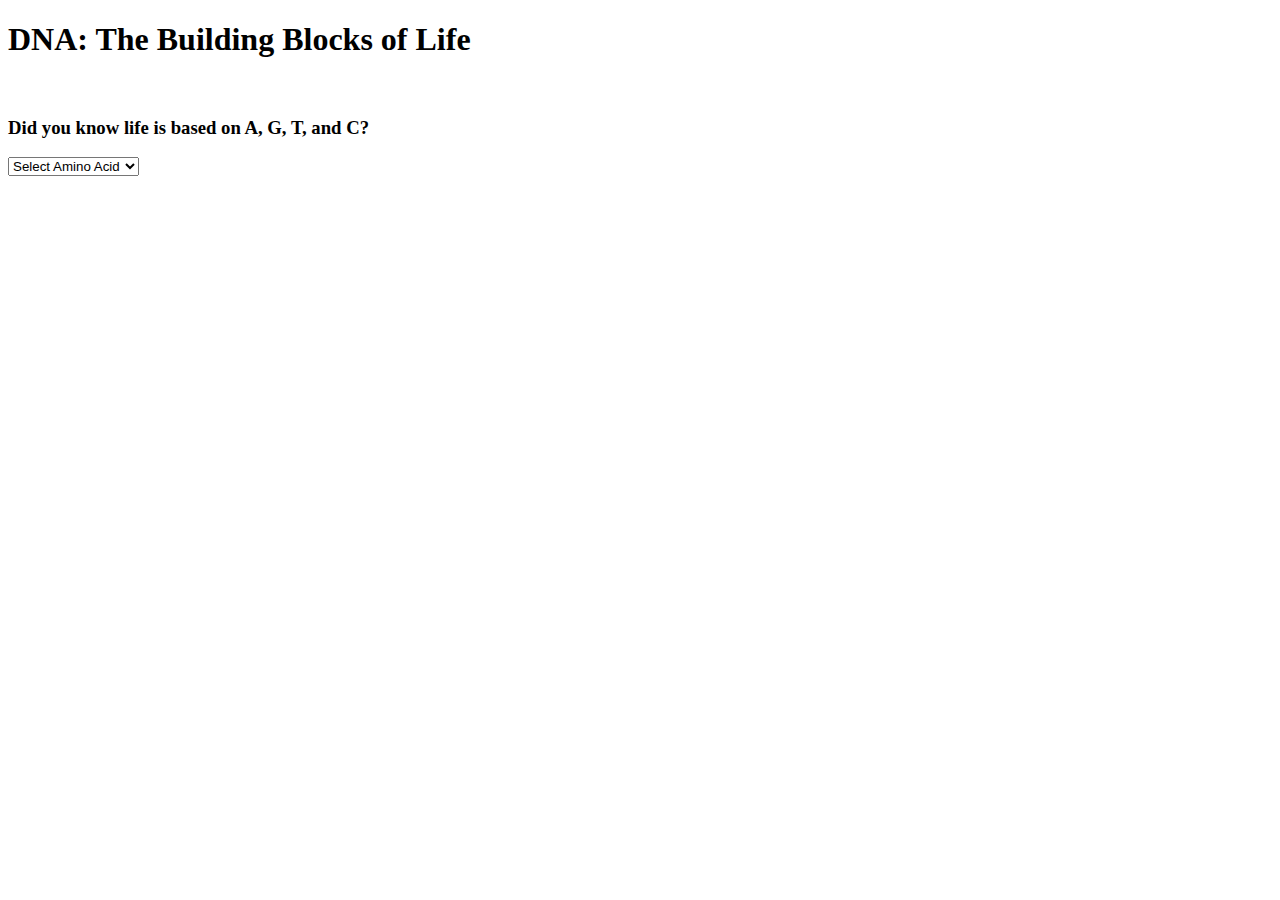
==== templates/index.html @ 9546c836 "Updating HTML" ====
<!doctype html>
<html lang="en">
  <head>
    <!-- Required meta tags -->
    <meta charset="utf-8">
    <link rel="stylesheet" href="{{ url_for('static', filename='style.css') }}">


    <title>D3.Nichelle.Audrey</title>
  </head>
  <body>
    <h1>DNA: The Building Blocks of Life</h1>
    <br>
      <h3>Did you know life is based on A, G, T, and C?</h3>
        <p></p>
         <tr>
           <div class = "container">
            <select id="selectpicker" id="selectaa">
              <option selected value="Isoleucine">Isoleucine</option>
              <option selected value="Leucine">Leucine</option>
              <option selected value="Valine">Valine</option>
              <option selected value="Methionine">Methionine</option>
              <option selected value="Glycine">Glycine</option>
              <option selected value="Alanine">Alanine</option>
              <option selected value="Serine">Serine</option>
              <option selected value="Threonine">Threonine</option>
              <option selected value="Cysteine">Cysteine</option>
              <option selected value="Proline">Proline</option>
              <option selected value="Asparagine">Asparagine</option>
              <option selected value="AsparticAcid">Aspartic Acid</option>
              <option selected value="selectfrom">Select Amino Acid</option>
            </div>
         </tr>
         <tr valign=top>
            <td>

  </body>
</html>
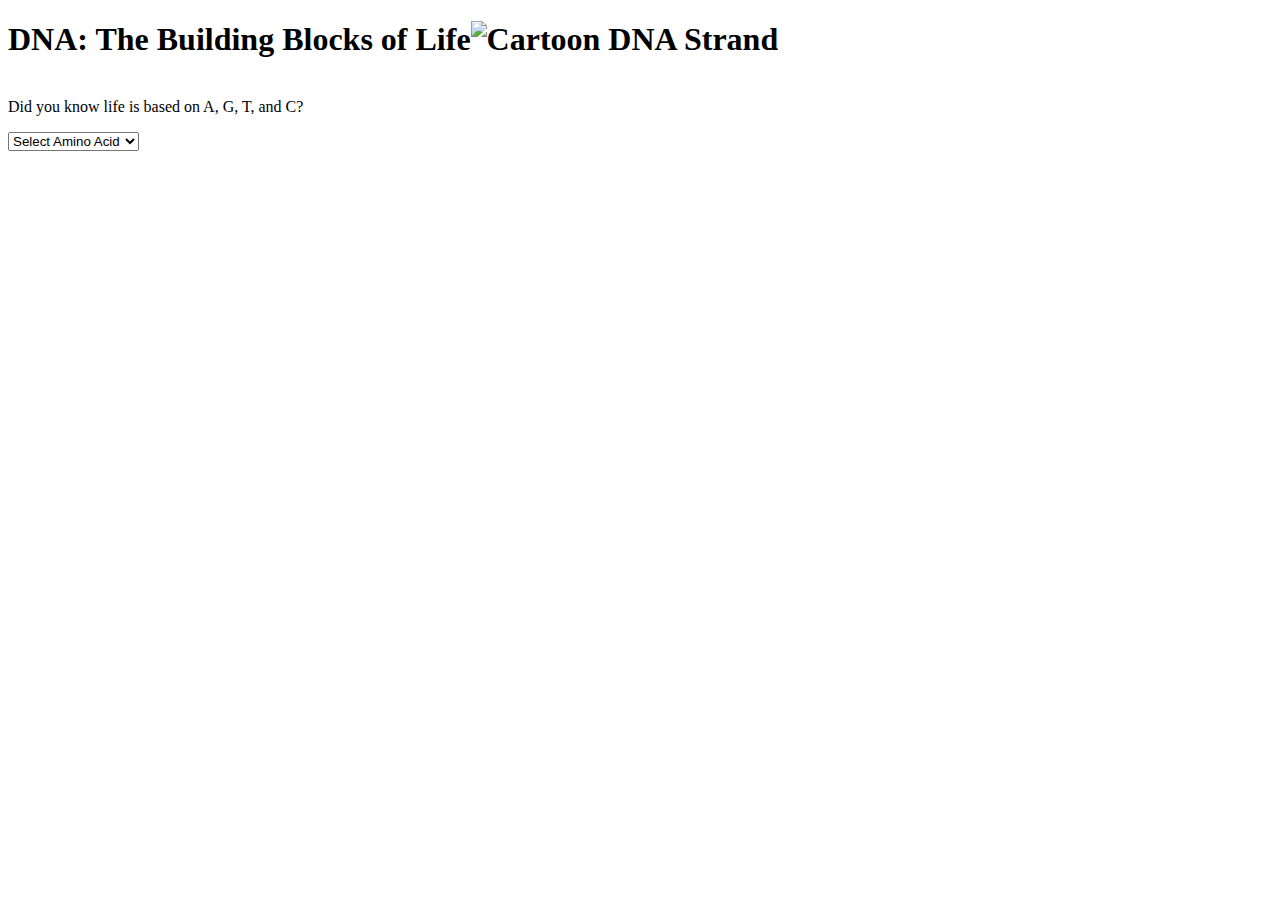
==== commit 5a3f318a: "Final 17MAR" ====
--- a/templates/index.html
+++ b/templates/index.html
@@ -9,9 +9,13 @@
     <title>D3.Nichelle.Audrey</title>
   </head>
   <body>
-    <h1>DNA: The Building Blocks of Life</h1>
+    <span>
+    <h1>DNA: The Building Blocks of Life<img src="https://encrypted-tbn0.gstatic.com/images?q=tbn:ANd9GcTA8Vyzk772jEqjieAzc6LGkTFpnIuftZm17IWr1Ogt6z-0dvb3Og" alt="Cartoon DNA Strand" width="25" height="75"></h1>
+    </span>
     <br>
+      <div class = ""
       <h3>Did you know life is based on A, G, T, and C?</h3>
+
         <p></p>
          <tr>
            <div class = "container">
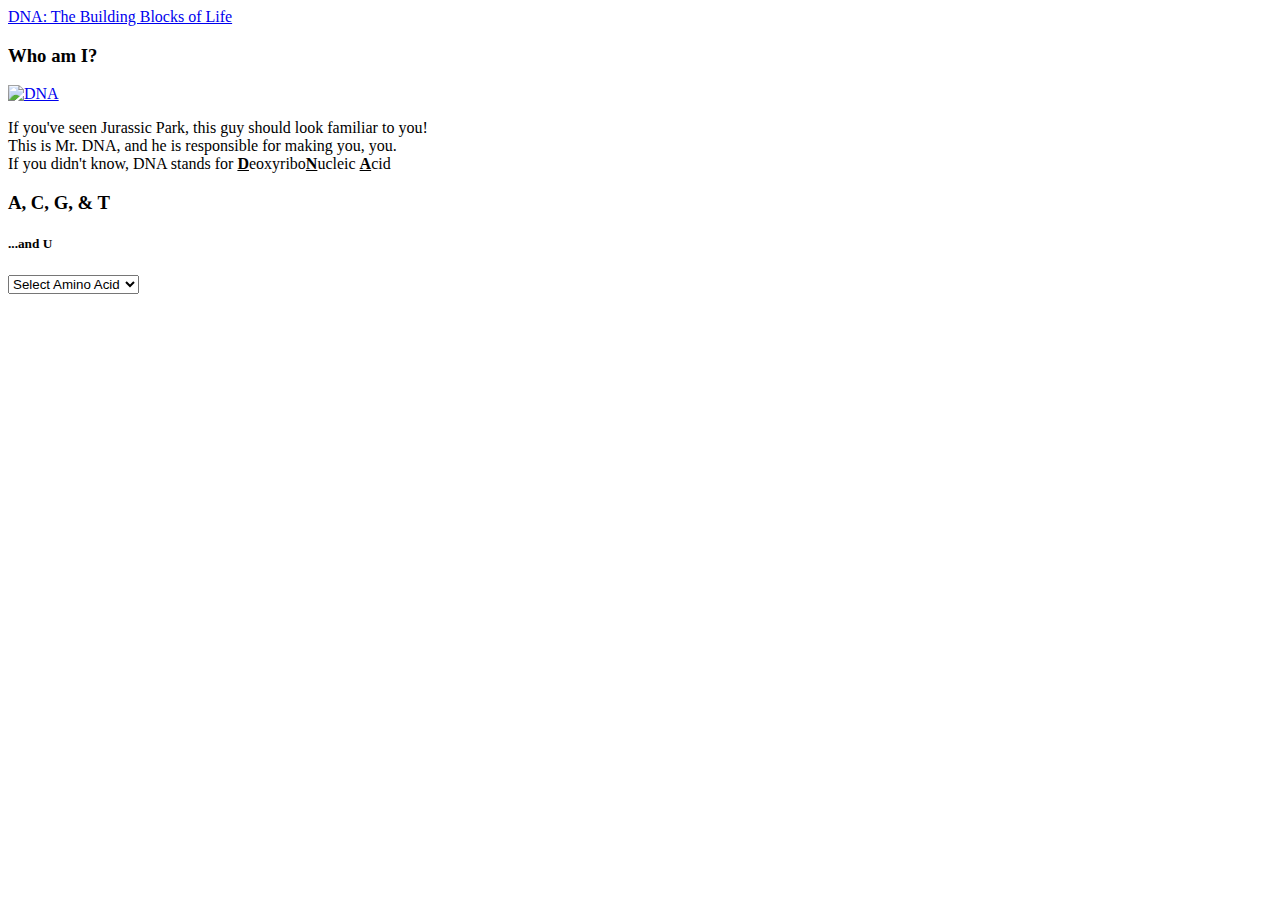
==== commit 8a40d124: "More Stuff" ====
--- a/templates/index.html
+++ b/templates/index.html
@@ -2,22 +2,45 @@
 <html lang="en">
   <head>
     <!-- Required meta tags -->
+    <title>D3 Nichelle Audrey</title>
     <meta charset="utf-8">
+    <meta name="viewport" content="width=device-width, initial-scale=1">
     <link rel="stylesheet" href="{{ url_for('static', filename='style.css') }}">
+    <link href="https://fonts.googleapis.com/css?family=Montserrat" rel="stylesheet">
+    <script src="https://ajax.googleapis.com/ajax/libs/jquery/3.3.1/jquery.min.js"></script>
+    <script src="https://maxcdn.bootstrapcdn.com/bootstrap/3.4.0/js/bootstrap.min.js"></script>  
+  </head>
 
 
-    <title>D3.Nichelle.Audrey</title>
-  </head>
   <body>
-    <span>
-    <h1>DNA: The Building Blocks of Life<img src="https://encrypted-tbn0.gstatic.com/images?q=tbn:ANd9GcTA8Vyzk772jEqjieAzc6LGkTFpnIuftZm17IWr1Ogt6z-0dvb3Og" alt="Cartoon DNA Strand" width="25" height="75"></h1>
-    </span>
-    <br>
-      <div class = ""
-      <h3>Did you know life is based on A, G, T, and C?</h3>
+    <!-- Navbar -->
+    <nav class = "navbar navbar-default">
+      <div class = "container">
+        <div class = "navbar-header">
+          <span class="icon-bar"></span>
+          <span class="icon-bar"></span>
+          <span class="icon-bar"></span>                        
+        <a class="navbar-brand" href="#">DNA: The Building Blocks of Life</a>
+      </div>
+    </div>
+  </nav>
 
-        <p></p>
-         <tr>
+    <!-- First Container -->
+    <div class = "container-fluid bg-1 text-justify">
+      <h3 class = "margin">Who am I?</h3>
+      <a href="https://www.youtube.com/watch?v=qUaFYzFFbBU">
+        <img src = "https://vignette.wikia.nocookie.net/jurassicpark/images/1/17/1-extraction-mr-dna.png/revision/latest?cb=20150202214403" class = "img-responsive img-circle margin" style="display:inline" alt="DNA" width="350" height="350">
+      </a>
+      <p>If you've seen Jurassic Park, this guy should look familiar to you!
+        <br>This is Mr. DNA, and he is responsible for making you, you.
+        <br>If you didn't know, DNA stands for <b><u>D</b></u>eoxyribo<b><u>N</b></u>ucleic <b><u>A</u></b>cid 
+      </p>
+    </div>
+
+
+    <div class = "container-fluid bg-2 text-center">
+      <span><h3 class = "margin">A, C, G, & T</h3><h5>...and U</h5></span>
+
            <div class = "container">
             <select id="selectpicker" id="selectaa">
               <option selected value="Isoleucine">Isoleucine</option>
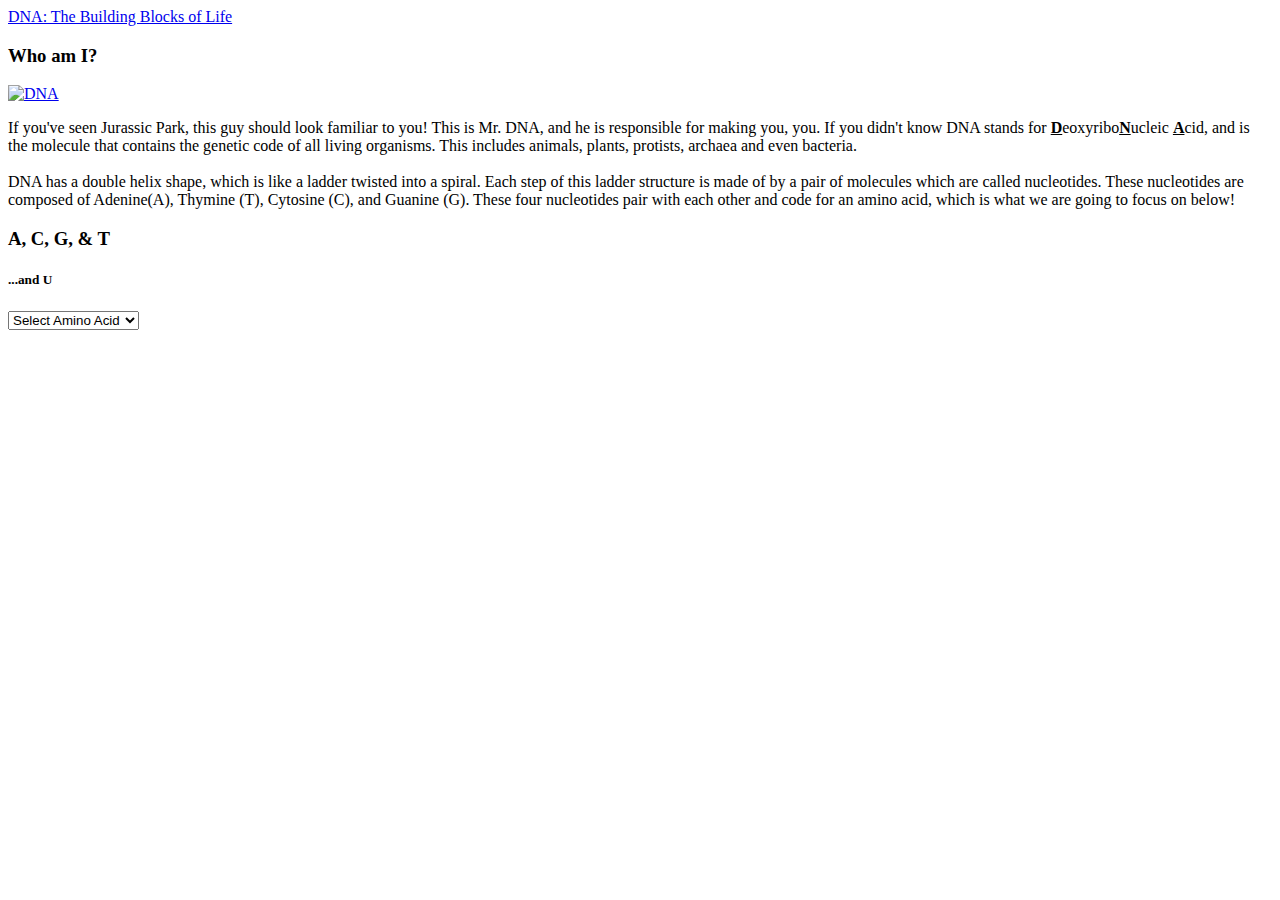
==== commit 6897b0af: "More things" ====
--- a/templates/index.html
+++ b/templates/index.html
@@ -29,37 +29,50 @@
     <div class = "container-fluid bg-1 text-justify">
       <h3 class = "margin">Who am I?</h3>
       <a href="https://www.youtube.com/watch?v=qUaFYzFFbBU">
-        <img src = "https://vignette.wikia.nocookie.net/jurassicpark/images/1/17/1-extraction-mr-dna.png/revision/latest?cb=20150202214403" class = "img-responsive img-circle margin" style="display:inline" alt="DNA" width="350" height="350">
+        <img src = "https://vignette.wikia.nocookie.net/jurassicpark/images/1/17/1-extraction-mr-dna.png/revision/latest?cb=20150202214403" class = "img-responsive img-circle margin" style="display:inline" alt="DNA" width="450" height="350">
       </a>
       <p>If you've seen Jurassic Park, this guy should look familiar to you!
-        <br>This is Mr. DNA, and he is responsible for making you, you.
-        <br>If you didn't know, DNA stands for <b><u>D</b></u>eoxyribo<b><u>N</b></u>ucleic <b><u>A</u></b>cid 
+        This is Mr. DNA, and he is responsible for making you, you.
+        If you didn't know DNA stands for <b><u>D</b></u>eoxyribo<b><u>N</b></u>ucleic <b><u>A</u></b>cid, and is the molecule that contains the genetic code of all living organisms.
+        This includes animals, plants, protists, archaea and even bacteria.
+        <br><br>
+        DNA has a double helix shape, which is like a ladder twisted into a spiral. Each step of this ladder structure is made of by a pair of molecules which are called nucleotides.
+        These nucleotides are composed of Adenine(A), Thymine (T), Cytosine (C), and Guanine (G). These four nucleotides pair with each other and code for an amino acid, which is what we are going to focus on below!
+
+
       </p>
     </div>
 
+    <!-- Second Container -->
+    <div class = "container-fluid bg-2 text-center">
+        <span class="a">  
+          <h3 class = "margin">A, C, G, & T</h3><h5>...and U</h5>
+        </span>
+        <span class="b"> 
+            <div class = "container">
+                <select id="selectpicker" id="selectaa">
+                  <option selected value="Isoleucine">Isoleucine</option>
+                  <option selected value="Leucine">Leucine</option>
+                  <option selected value="Valine">Valine</option>
+                  <option selected value="Methionine">Methionine</option>
+                  <option selected value="Glycine">Glycine</option>
+                  <option selected value="Alanine">Alanine</option>
+                  <option selected value="Serine">Serine</option>
+                  <option selected value="Threonine">Threonine</option>
+                  <option selected value="Cysteine">Cysteine</option>
+                  <option selected value="Proline">Proline</option>
+                  <option selected value="Asparagine">Asparagine</option>
+                  <option selected value="AsparticAcid">Aspartic Acid</option>
+                  <option selected value="selectfrom">Select Amino Acid</option>
+                </div>        
+        </span>
+        <span class="c"> 
+            <svg width="350" height="100">
+            </svg>
+        </span>
+    </div>
 
-    <div class = "container-fluid bg-2 text-center">
-      <span><h3 class = "margin">A, C, G, & T</h3><h5>...and U</h5></span>
 
-           <div class = "container">
-            <select id="selectpicker" id="selectaa">
-              <option selected value="Isoleucine">Isoleucine</option>
-              <option selected value="Leucine">Leucine</option>
-              <option selected value="Valine">Valine</option>
-              <option selected value="Methionine">Methionine</option>
-              <option selected value="Glycine">Glycine</option>
-              <option selected value="Alanine">Alanine</option>
-              <option selected value="Serine">Serine</option>
-              <option selected value="Threonine">Threonine</option>
-              <option selected value="Cysteine">Cysteine</option>
-              <option selected value="Proline">Proline</option>
-              <option selected value="Asparagine">Asparagine</option>
-              <option selected value="AsparticAcid">Aspartic Acid</option>
-              <option selected value="selectfrom">Select Amino Acid</option>
-            </div>
-         </tr>
-         <tr valign=top>
-            <td>
 
   </body>
 </html>
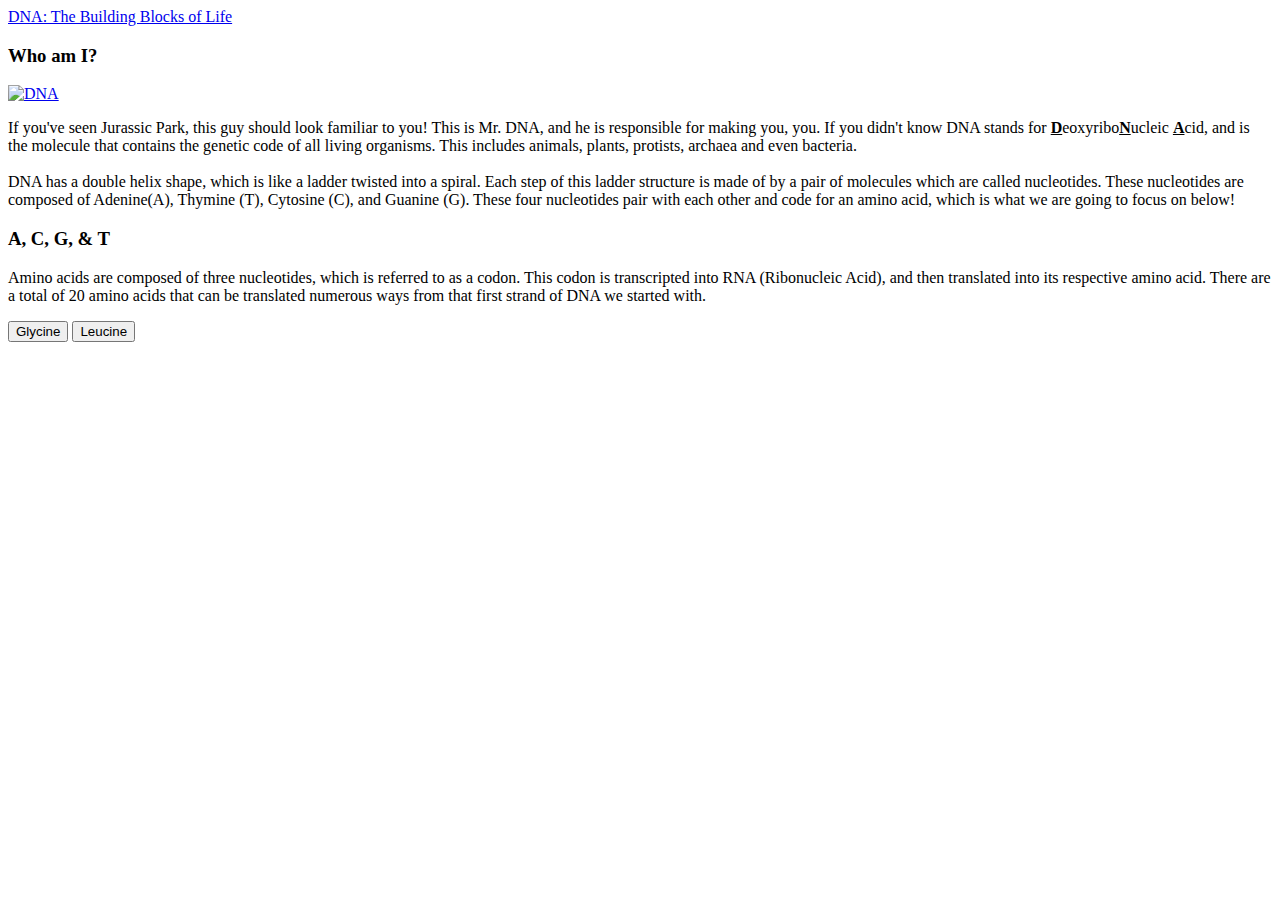
==== commit 41d0a73e: "WE GOT THIS" ====
--- a/templates/index.html
+++ b/templates/index.html
@@ -9,6 +9,8 @@
     <link href="https://fonts.googleapis.com/css?family=Montserrat" rel="stylesheet">
     <script src="https://ajax.googleapis.com/ajax/libs/jquery/3.3.1/jquery.min.js"></script>
     <script src="https://maxcdn.bootstrapcdn.com/bootstrap/3.4.0/js/bootstrap.min.js"></script>  
+    <script src="https://d3js.org/d3.v5.min.js"></script>
+
   </head>
 
 
@@ -46,34 +48,28 @@
     <!-- Second Container -->
     <div class = "container-fluid bg-2 text-center">
         <span class="a">  
-          <h3 class = "margin">A, C, G, & T</h3><h5>...and U</h5>
+          <h3 class = "margin">A, C, G, & T</h3>
+          <p>Amino acids are composed of three nucleotides, which is referred to as a codon. This codon is transcripted into RNA (Ribonucleic Acid), and then 
+            translated into its respective amino acid. There are a total of 20 amino acids that can be translated numerous ways from that first strand of DNA we started with.</p>
         </span>
         <span class="b"> 
             <div class = "container">
-                <select id="selectpicker" id="selectaa">
-                  <option selected value="Isoleucine">Isoleucine</option>
-                  <option selected value="Leucine">Leucine</option>
-                  <option selected value="Valine">Valine</option>
-                  <option selected value="Methionine">Methionine</option>
-                  <option selected value="Glycine">Glycine</option>
-                  <option selected value="Alanine">Alanine</option>
-                  <option selected value="Serine">Serine</option>
-                  <option selected value="Threonine">Threonine</option>
-                  <option selected value="Cysteine">Cysteine</option>
-                  <option selected value="Proline">Proline</option>
-                  <option selected value="Asparagine">Asparagine</option>
-                  <option selected value="AsparticAcid">Aspartic Acid</option>
-                  <option selected value="selectfrom">Select Amino Acid</option>
-                </div>        
+              <button class="glycine">Glycine</button>
+              <button class="leucine">Leucine</button>
+              <div class="glycinepic"></div>
+              <div class="leucinepic"></div>
+            </div> 
+                     
         </span>
         <span class="c"> 
+            
             <svg width="350" height="100">
             </svg>
         </span>
     </div>
 
 
-
+  <script src="index.js" type="text/javascript"></script>
   </body>
 </html>
 
